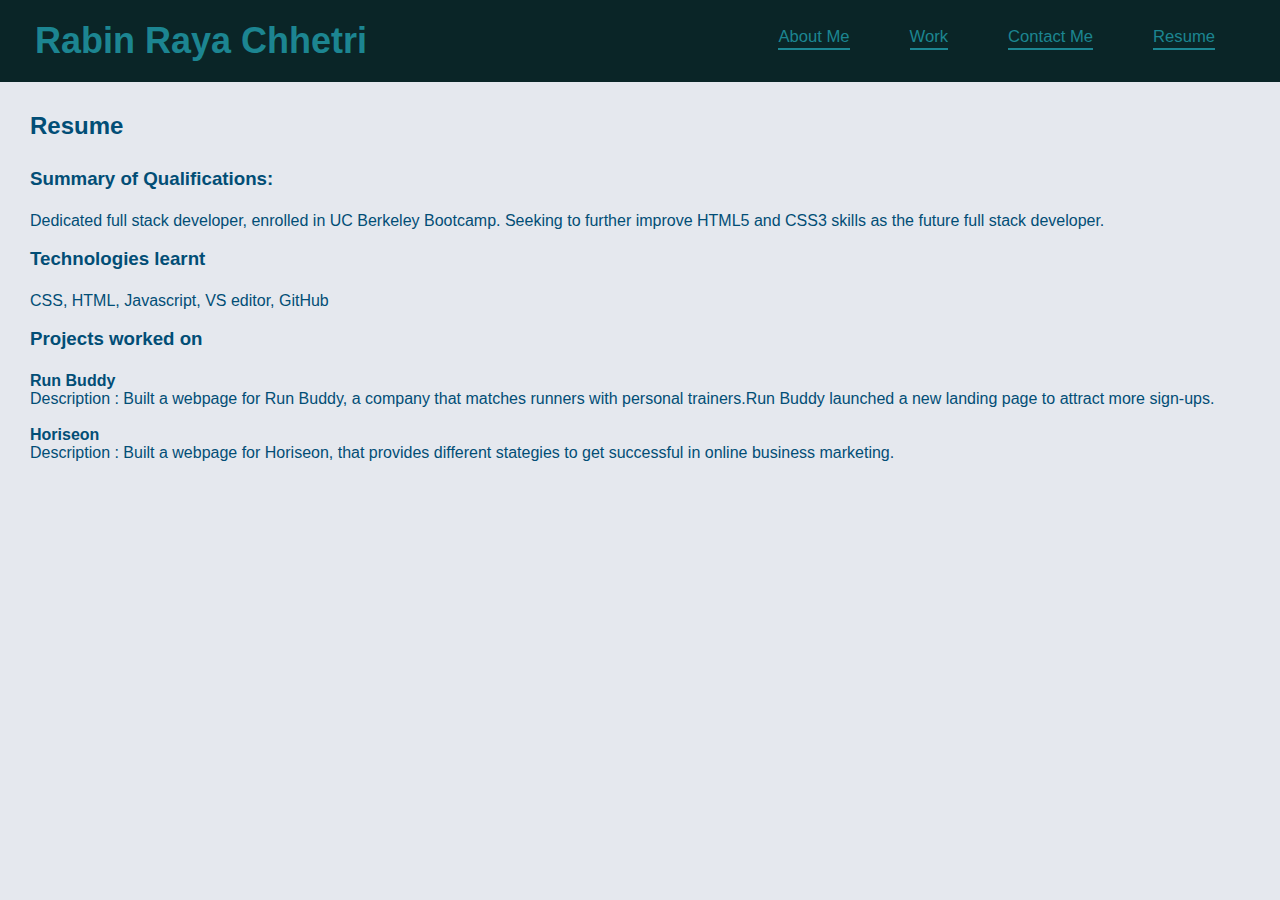
==== resume.html @ 3cc52a66 "portfolio" ====
<!DOCTYPE html>
<html lang="en">

<head>
    <meta charset="UTF-8" />
    <meta name="viewport" content="width=device-width, initial-scale=1.0" />
    <title>Rabin Raya Chhetri Portfolio :resume</title>
    <link rel="stylesheet" href="./assets/css/style.css" />
</head>

<body>
    <!--Header-->
    <header>
        <h1>Rabin Raya Chhetri</h1>
        <nav>
            <!--Unordered list elements-->
            <ul>
                <!--List item elements-->
                <li>
                    <a href="./index.html#about-me">About Me</a>
                </li>
                <li>
                    <a href="./index.html#work">Work</a>
                </li>
                <li>
                    <a href="./index.html#contact-me">Contact Me</a>
                </li>
                <li>
                    <a href="./resume.html">Resume</a>
                </li>
            </ul>
        </nav>
    </header>

    <section class="resume">
        <h2>Resume</br></br></h2>
        <p>
        <h3>Summary of Qualifications:</br></br></h3>
        Dedicated  full stack developer, enrolled in UC Berkeley Bootcamp.
        Seeking to further improve HTML5 and CSS3 skills as the future full stack developer.</br></br>
        </p>
        <p>
        <h3>Technologies learnt</br></br></h3>
        CSS, HTML, Javascript, VS editor, GitHub</br></br>
        </p>
        <p>
        <h3>Projects worked on</br></br></h3>
        <h4>Run Buddy</br></h4>
        Description : Built a webpage for Run Buddy, a company that matches runners with personal trainers.Run Buddy
        launched a new landing page to attract more sign-ups.</br></br>
        <h4>Horiseon</br></h4>
        Description : Built a webpage for Horiseon, that provides different stategies to get successful in online
        business marketing.
        </p>
    </section>
</body>

</html>
---- assets/css/style.css ----
:root {
    --primary-color:#1c8591;
  }
  
  * {
      margin: 0;
      padding: 0;
      box-sizing: border-box;
    }
  
  body {
      color: #1c8591;
      font-family: Helvetica, Arial, sans-serif;
      background-color: rgb(229, 232, 238);
    }
  
  /* apply styles to <header> */
  header {
      padding: 20px 35px;
      background-color: #0a2527;
      display:flex;
      justify-content: space-between;
      flex-wrap: wrap;
     
    }
  
  header h1 {
      font-weight: bold;
      font-size: 36px;
      color: var(--primary-color);
      margin: 0;
    }
  
  header nav {
      margin: 7px 0;
    }
  
  header nav ul {
    display: flex;
    flex-wrap: wrap;
    justify-content: space-between;
    align-items: center;
    list-style: none;
    }
  
  header nav ul li a {
      margin: 0 30px;
      font-weight: lighter;
      font-size: 1.3vw;
      color: var(--primary-color);
      text-decoration: none;
      border-bottom: 2px solid;
      padding-bottom: 2px;
    }
    
  section {
      padding :10px;
  }

  
/*apply style to hero image*/
.hero{
    height: 400px;
    background-image: url("../images/hero-bg.jpg");
    background-size: cover;
    background-position: center;
    display: flex;
    justify-content: flex-end;
    flex-wrap: wrap;
    position: relative;
  }
  
  /*Add employees photo*/
.image2 {
    position: absolute;
    top: 150px;
    left: 30px;
    border: 3px var(--primary-color) solid;
    height:150px;
    width: 150px;
  }
  
.hero h2 {
    font-style: italic;
    font-size: 20px;
    color: var(--primary-color);
    margin-top: 300px 0;
    background-color:rgb(229, 232, 238);
  }

  
/*Work section style*/
.about{
    display: flex;
    flex-wrap: wrap;
    justify-content: space-between;
    margin: 20px 50px;  
    width: 90%;
    align-items: center;
  }
  
.flex-row {
    display: flex;
    justify-content: left;
  }
  
.section-title {
    font-size: 35px;
    font-family:cursive;
    color: #024e76;
    margin: 0 0 0 80px;
    width: 50%;
  }
  
.step-info{
    flex :2 20%;
    display: flex;
    flex-wrap: wrap;
    align-items: center;
  }
  
.vl-border1 {
    border-right: 3px solid #39a6b2;
    height: 150px;
    flex: 2 1%;
  }
  
.step-text {
    flex: 25;
  }
  
.step-text p {
    color: var(--primary-color);
    font-size: 15px;
    text-align: left;
    line-height: 1.3;
    margin-left: 30px;
    width: 100%;
  }
  
.vl-border2{
    border-right: 3px solid #39a6b2;
    height: 450px;
    flex: 2 5%;  
    
  }

.container{
    flex:80;
  }
  
.container {
    display: flex;  
    justify-content: space-between;
    align-items: center; 
    margin-left: 15px;
    width: 80%;  
      
  }
  
.gallery{
    display: grid;
    grid-template-columns: repeat(4, 1fr);
    grid-template-rows: repeat(5, 10vw);
    grid-gap: 15px;
    margin-left: 30px;     
    
  }
  
.gallery__item{
  position: relative;
}
.gallery__img {
  width: 100%;
  height: 100%;
  object-fit: cover;
  border: solid 1px var(--primary-color);  
 }

figcaption{
  position: absolute;
  margin-left: 5px;
  margin-top: -20%;
  font-size: 12px;
  font-style: italic;
  font-weight: bold;
  color:  rgb(22, 44, 44);
  border: solid 1px var(--primary-color);
  background-color: rgb(229, 232, 238);
}
  
.gallery__item--1 {
  grid-column-start: 1;
  grid-column-end: 3;
  grid-row-start: 2;
  grid-row-end: 4;
  position: relative;
  
  }
  
.gallery__item--2 {
    grid-column-start: 3;
    grid-column-end: 4;
    grid-row-start: 2;
    grid-row-end: 3;
    }
  
.gallery__item--3 {
  grid-column-start: 1;
  grid-column-end: 2;
  grid-row-start: 4;
  grid-row-end: 5;
  }
  
.gallery__item--4 {
  grid-column-start: 3;
  grid-column-end: 4;
  grid-row-start: 3;
  grid-row-end: 4;
  }
  
.gallery__item--5 {
  grid-column-start: 2;
  grid-column-end: 3;
  grid-row-start: 4;
  grid-row-end: 5;
  }

  
/*About section style*/
.vl-border3 {
    border-right: 3px solid #39a6b2;
    height: 100px;
    flex: 2 5%;
   
  }
  
.contact-info {
    flex: 150;
  }
  .contact-info ul {
    display: flex;
    flex-wrap: wrap;
    justify-content: space-between;
    align-items: left;
    list-style: none;
    margin-left: 15px;
    width: 100%;  
    }
  
.contact-info ul li a {
      margin: 0 30px;
      font-size: 18px;
      color: var(--primary-color);
      text-decoration: none;
      border-bottom: 3px solid;
      padding-bottom: 2px;
    }

.resume{
  margin: 20px 20px;
  color: #024e76;
}
    
 /*Code for media query*/

@media screen and (max-width: 980px) {
    header {
      padding-bottom: 10px;
      justify-content: center;
    }
  
    header h1 {
      width: 100%;
      text-align: center;
    }
  
    header nav ul {
      margin-top: 20px;
      width: 100%;
      justify-content: center;
      flex-direction: row;
      line-height: 1.5;
    }
  
    header nav ul li a {
      font-size: 16px;
      font-weight: bold;
    }

    .hero{
      background-size: cover;
    }

    .image2{
      height: 100px;
      width: 100px;
    }
    .hero h2 {      
      font-size: 10px;
      margin-top: 350px;
      }

    .step-text p{
        width: 85%;
      }

    .section-title {
      width: 100%;
      text-align: right;
      font-weight: bold;
    }

    .vl-border1 {      
      height: 350px;     
    }

  .vl-border2{
    height: 280px;     
  }  
    .container{
      width: 100%;
    }
    .contact-info ul {     
      width: 100%;
      justify-content: left;
      flex-direction: column;      
  }
    
    .contact-info ul li a {
        font-size: 18px;
        line-height: 2;  
        font-weight: bold;
  }

    .vl-border3{
        height: 180px;
    }

    .image2 {
        top:200px;
    }
      
    figcaption{
        margin-left: 5px;
        margin-top: -45%;
        font-size: 5px;
    }

  }
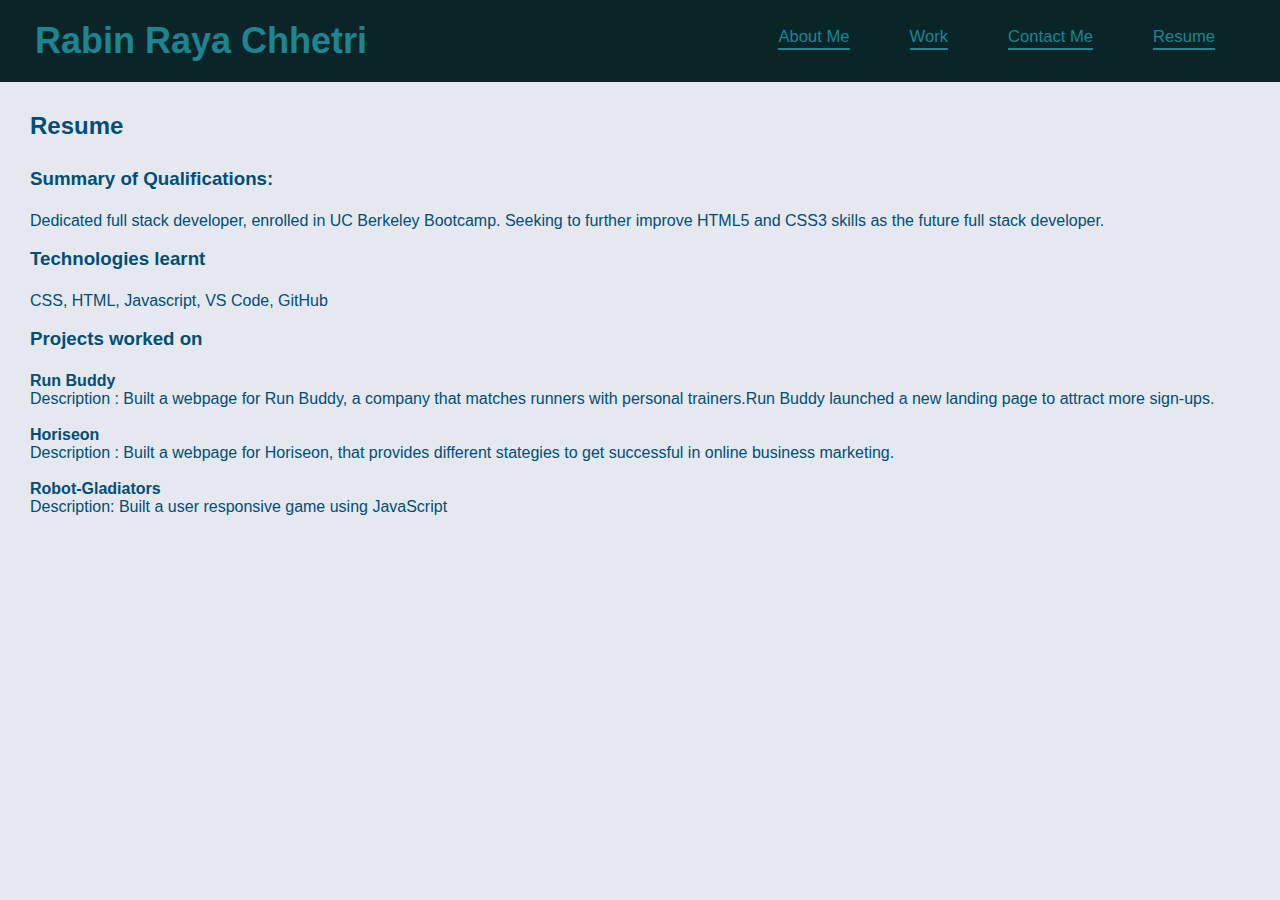
==== commit e48dc689: "enhanced" ====
--- a/resume.html
+++ b/resume.html
@@ -17,7 +17,7 @@
             <ul>
                 <!--List item elements-->
                 <li>
-                    <a href="./index.html#about-me">About Me</a>
+                    <a href="./index.html#BIO">About Me</a>
                 </li>
                 <li>
                     <a href="./index.html#work">Work</a>
@@ -41,7 +41,7 @@
         </p>
         <p>
         <h3>Technologies learnt</br></br></h3>
-        CSS, HTML, Javascript, VS editor, GitHub</br></br>
+        CSS, HTML, Javascript, VS Code, GitHub</br></br>
         </p>
         <p>
         <h3>Projects worked on</br></br></h3>
@@ -50,7 +50,9 @@
         launched a new landing page to attract more sign-ups.</br></br>
         <h4>Horiseon</br></h4>
         Description : Built a webpage for Horiseon, that provides different stategies to get successful in online
-        business marketing.
+        business marketing.<br></br>
+        <h4>Robot-Gladiators</br></h4>
+        Description: Built a user responsive game using JavaScript 
         </p>
     </section>
 </body>
--- a/assets/css/style.css
+++ b/assets/css/style.css
@@ -61,7 +61,7 @@
 /*apply style to hero image*/
 .hero{
     height: 400px;
-    background-image: url("../images/hero-bg.jpg");
+    background-image: url("../images/images.jpg");
     background-size: cover;
     background-position: center;
     display: flex;
@@ -76,21 +76,21 @@
     top: 150px;
     left: 30px;
     border: 3px var(--primary-color) solid;
-    height:150px;
-    width: 150px;
+    height:200px;
+    width: 200px;
   }
   
 .hero h2 {
-    font-style: italic;
-    font-size: 20px;
+    font-style:italic;
+    font-size: 23px;
     color: var(--primary-color);
-    margin-top: 300px 0;
-    background-color:rgb(229, 232, 238);
+    margin-top: 300px;
+    
   }
 
   
 /*Work section style*/
-.about{
+.intro{
     display: flex;
     flex-wrap: wrap;
     justify-content: space-between;
@@ -99,7 +99,7 @@
     align-items: center;
   }
   
-.flex-row {
+.section {
     display: flex;
     justify-content: left;
   }
@@ -112,24 +112,24 @@
     width: 50%;
   }
   
-.step-info{
+.info{
     flex :2 20%;
     display: flex;
     flex-wrap: wrap;
     align-items: center;
   }
   
-.vl-border1 {
+.step1 {
     border-right: 3px solid #39a6b2;
     height: 150px;
     flex: 2 1%;
   }
   
-.step-text {
+.text {
     flex: 25;
   }
   
-.step-text p {
+.text p {
     color: var(--primary-color);
     font-size: 15px;
     text-align: left;
@@ -138,7 +138,7 @@
     width: 100%;
   }
   
-.vl-border2{
+.step2{
     border-right: 3px solid #39a6b2;
     height: 450px;
     flex: 2 5%;  
@@ -158,7 +158,7 @@
       
   }
   
-.gallery{
+.content{
     display: grid;
     grid-template-columns: repeat(4, 1fr);
     grid-template-rows: repeat(5, 10vw);
@@ -167,10 +167,8 @@
     
   }
   
-.gallery__item{
-  position: relative;
-}
-.gallery__img {
+
+.img {
   width: 100%;
   height: 100%;
   object-fit: cover;
@@ -189,7 +187,7 @@
   background-color: rgb(229, 232, 238);
 }
   
-.gallery__item--1 {
+.Work1 {
   grid-column-start: 1;
   grid-column-end: 3;
   grid-row-start: 2;
@@ -198,37 +196,26 @@
   
   }
   
-.gallery__item--2 {
+.Work2 {
     grid-column-start: 3;
     grid-column-end: 4;
     grid-row-start: 2;
     grid-row-end: 3;
-    }
-  
-.gallery__item--3 {
+    position: relative;
+    }
+  
+.Work3 {
   grid-column-start: 1;
   grid-column-end: 2;
   grid-row-start: 4;
   grid-row-end: 5;
-  }
-  
-.gallery__item--4 {
-  grid-column-start: 3;
-  grid-column-end: 4;
-  grid-row-start: 3;
-  grid-row-end: 4;
-  }
-  
-.gallery__item--5 {
-  grid-column-start: 2;
-  grid-column-end: 3;
-  grid-row-start: 4;
-  grid-row-end: 5;
-  }
+  position: relative;
+  }
+  
 
   
 /*About section style*/
-.vl-border3 {
+.step3 {
     border-right: 3px solid #39a6b2;
     height: 100px;
     flex: 2 5%;
@@ -301,7 +288,7 @@
       margin-top: 350px;
       }
 
-    .step-text p{
+    .text p{
         width: 85%;
       }
 
@@ -311,11 +298,11 @@
       font-weight: bold;
     }
 
-    .vl-border1 {      
+    .step1 {      
       height: 350px;     
     }
 
-  .vl-border2{
+  .step2{
     height: 280px;     
   }  
     .container{
@@ -333,7 +320,7 @@
         font-weight: bold;
   }
 
-    .vl-border3{
+    .step3{
         height: 180px;
     }
 
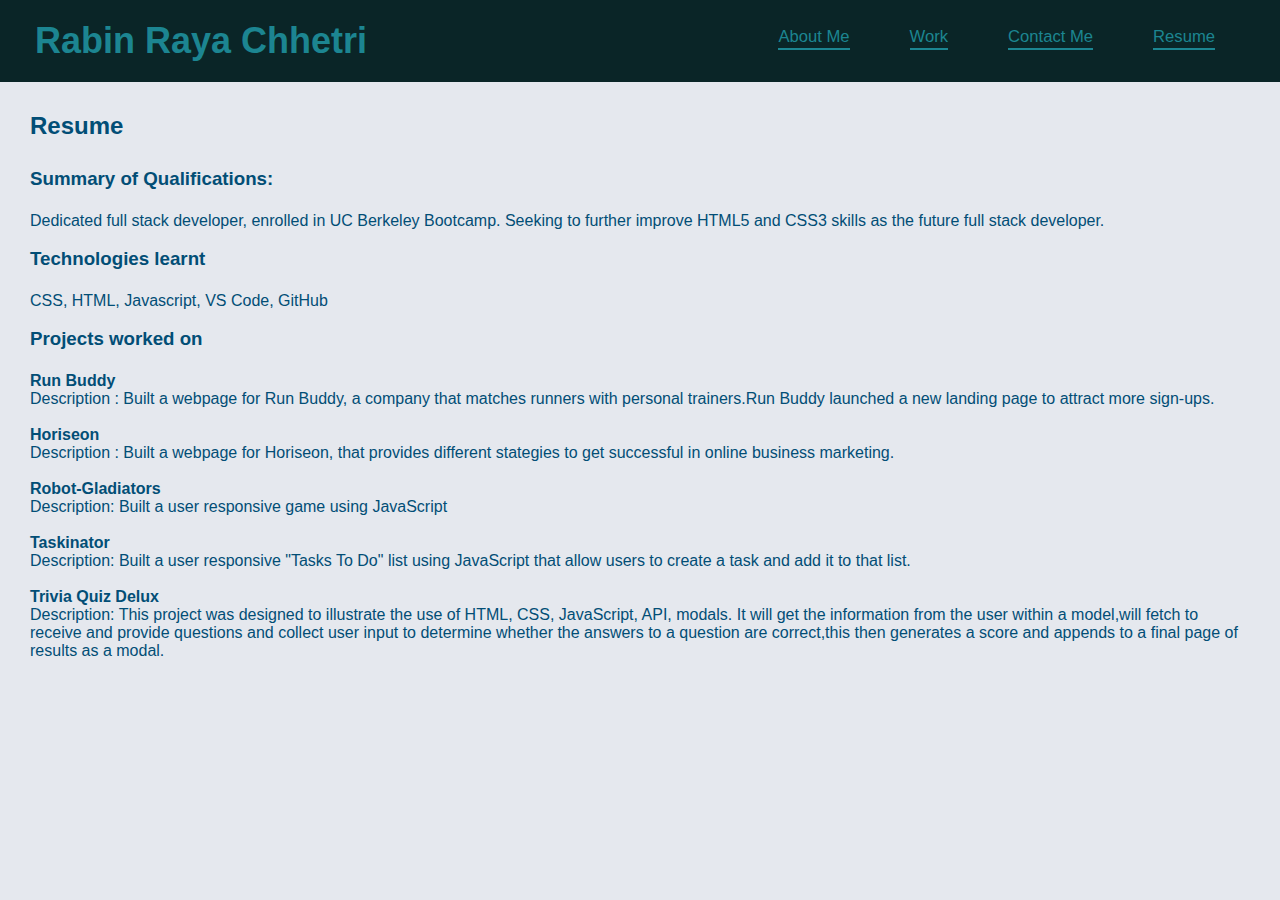
==== commit 091605f6: "Pfolio" ====
--- a/resume.html
+++ b/resume.html
@@ -52,7 +52,11 @@
         Description : Built a webpage for Horiseon, that provides different stategies to get successful in online
         business marketing.<br></br>
         <h4>Robot-Gladiators</br></h4>
-        Description: Built a user responsive game using JavaScript 
+        Description: Built a user responsive game using JavaScript <br></br>
+        <h4>Taskinator</br></h4>
+        Description: Built a user responsive  "Tasks To Do" list  using JavaScript that allow users to create a task and add it to that list.<br></br>
+        <h4>Trivia Quiz Delux </br></h4>
+        Description: This project was designed to illustrate the use of HTML, CSS, JavaScript, API, modals. It will get the information from the user within a model,will fetch to receive and provide questions and collect user input to determine whether the answers to a question are correct,this then generates a score and appends to a final page of results as a modal. 
         </p>
     </section>
 </body>
--- a/assets/css/style.css
+++ b/assets/css/style.css
@@ -212,8 +212,21 @@
   position: relative;
   }
   
-
-  
+.Work4 {
+   grid-column-start: 3;
+  grid-column-end: 4;
+  grid-row-start: 3;
+  grid-row-end: 4;
+}
+  
+.Work5 {
+  grid-column-start:2 ;
+  grid-column-end:3;
+  grid-row-start: 4;
+  grid-row-end: 5;
+  position: relative;
+  
+  }
 /*About section style*/
 .step3 {
     border-right: 3px solid #39a6b2;
